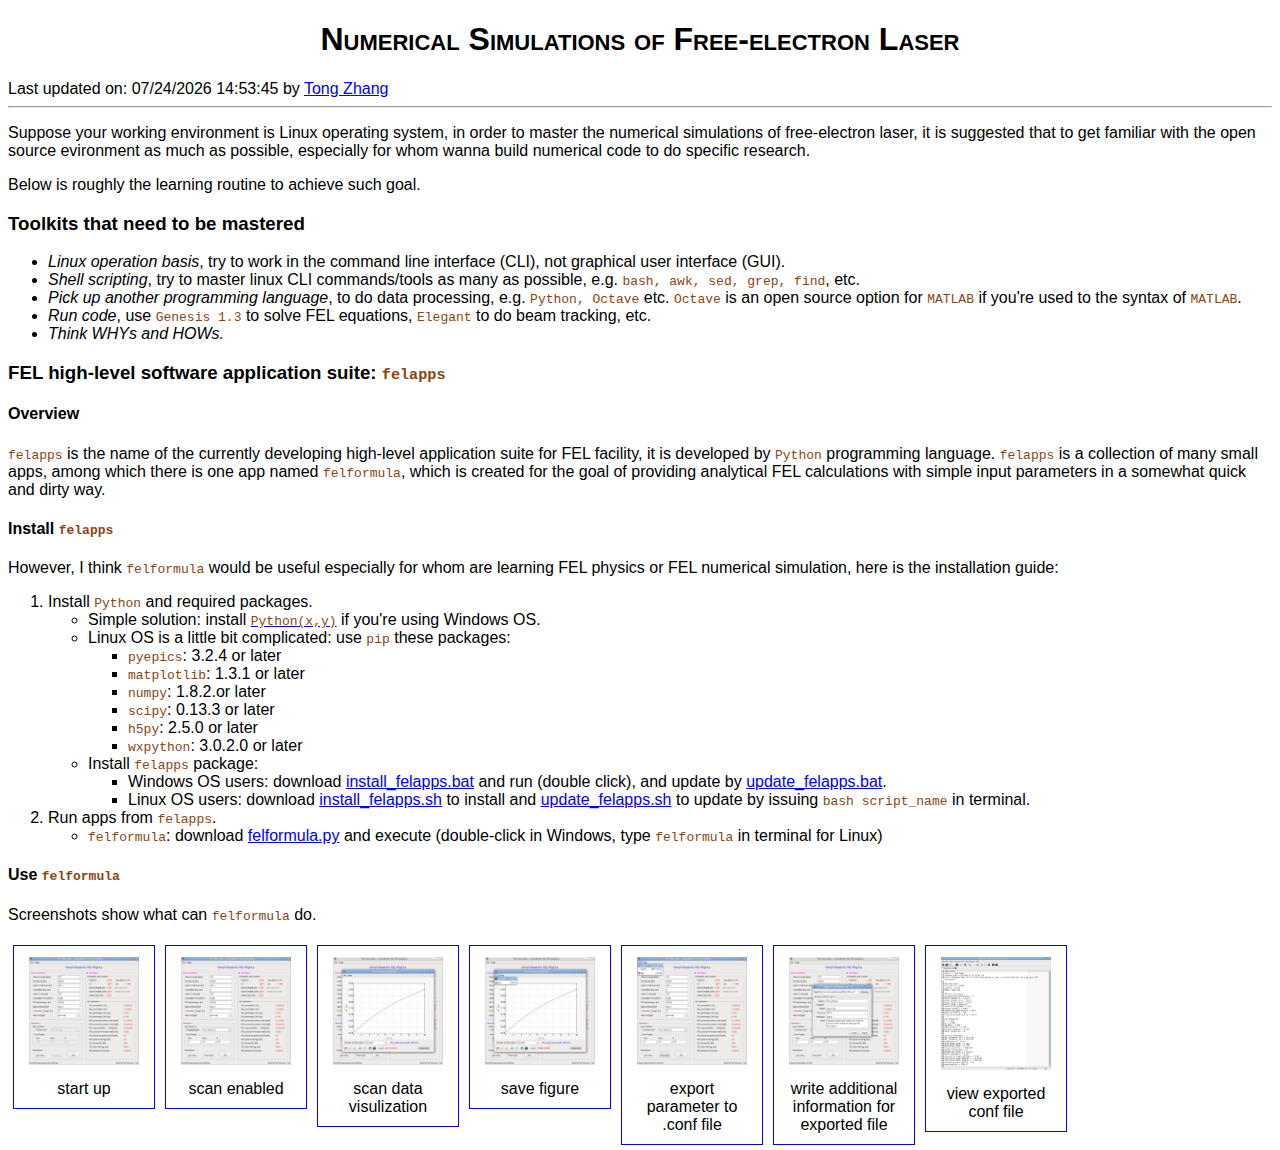
==== felsim/index.html @ 5ead04a0 "add link for python(x,y)" ====
<!doctype html>

<html>
    <head>
    <style>
        div.img {
            margin: 5px;
            padding: 5px;
            border: 1px solid #0000ff;
            height: auto;
            width: auto;
            float: left;
            text-align: center;
        }

        div.img img {
            display: inline;
            margin: 5px;
            border: 1px solid #ffffff;
        }

        div.img a:hover img {
            border:1px solid #0000ff;
        }

        div.desc {
            text-align: center;
            font-weight: normal;
            width: 120px;
            margin: 5px;
        }        
    </style>

        <meta charset="utf-8">
        <meta http-equiv="X-UA-Compatible" content="chrome=1">
        <title>Numerical Simulations of Free-electron Laser</title>
        <link rel="stylesheet" href="../stylesheets/felsim.css">
        <meta name="viewport" content="width=device-width, initial-scale=1, user-scalable=no">
    </head>

    <body>
        <h1>Numerical Simulations of Free-electron Laser</h1>
        <script>
            document.write("Last updated on: " + document.lastModified + ' by <a href="mailto:zhangtong@sinap.ac.cn">Tong Zhang</a>');
        </script>
        <hr>

        <p>Suppose your working environment is Linux operating system,
        in order to master the numerical simulations of free-electron laser,
        it is suggested that to get familiar with the open source evironment
        as much as possible, especially for whom wanna build numerical code
        to do specific research.
        </p>

        <p>Below is roughly the learning routine to achieve such goal.
        </p>

        <h3>Toolkits that need to be mastered</h3>
        <p>
        <ul>
            <li><em>Linux operation basis</em>, try to work in the command line interface (CLI), not graphical user interface (GUI).</li>
            <li><em>Shell scripting</em>, try to master linux CLI commands/tools as many as possible, e.g. <tt>bash, awk, sed, grep, find</tt>, etc.</li>
            <li><em>Pick up another programming language</em>, to do data processing, e.g. <tt>Python, Octave</tt> etc. <tt>Octave</tt> is an open source option for <tt>MATLAB</tt> if you're used to the syntax of <tt>MATLAB</tt>.</li>
            <li><em>Run code</em>, use <tt>Genesis 1.3</tt> to solve FEL equations, <tt>Elegant</tt> to do beam tracking, etc.</li>
            <li><em>Think WHYs and HOWs.</em></li>
        </ul>
        </p>

        <h3>FEL high-level software application suite: <tt>felapps</tt></h3>

        <h4>Overview</h4>

        <p><tt>felapps</tt> is the name of the currently developing high-level application suite for FEL facility, it is developed by <tt>Python</tt> programming language. 
        <tt>felapps</tt> is a collection of many small apps, among which there is one app named <tt>felformula</tt>, 
        which is created for the goal of providing analytical FEL calculations with simple input parameters in a somewhat quick and dirty way.</p>
        
        <h4>Install <tt>felapps</tt></h4>

        <p>However, I think <tt>felformula</tt> would be useful especially for whom are learning FEL physics or FEL numerical simulation, here is the installation guide:
        <ol>
            <li>Install <tt>Python</tt> and required packages.
                <ul>
                    <li>Simple solution: install <a href="http://ftp.ntua.gr/pub/devel/pythonxy/Python(x,y)-2.7.10.0.exe"><tt>Python(x,y)</tt></a> if you're using Windows OS.</li>
                    <li>Linux OS is a little bit complicated: use <tt>pip</tt> these packages:
                        <ul>
                            <li><tt>pyepics</tt>: 3.2.4 or later</li>
                            <li><tt>matplotlib</tt>: 1.3.1 or later</li>
                            <li><tt>numpy</tt>: 1.8.2.or later</li>
                            <li><tt>scipy</tt>: 0.13.3 or later</li>
                            <li><tt>h5py</tt>: 2.5.0 or later</li>
                            <li><tt>wxpython</tt>: 3.0.2.0 or later</li>
                        </ul>
                    </li>
                    <li>Install <tt>felapps</tt> package:
                        <ul>
                            <li>Windows OS users: download <a href="/resources/install_felapps.bat?raw=true">install_felapps.bat</a> and run (double click), and update by <a href="/resources/update_felapps.bat?raw=true">update_felapps.bat</a>.</li>
                            <li>Linux OS users: download <a href="/resources/install_felapps.sh?raw=true">install_felapps.sh</a> to install and <a href="/resources/update_felapps.sh?raw=true">update_felapps.sh</a> to update by issuing <tt>bash script_name</tt> in terminal.</li>
                        </ul>
                    </li>
                </ul>
            </li>
            <li>Run apps from <tt>felapps</tt>.
                <ul>
                    <li><tt>felformula</tt>: download <a href="/resources/felformula.py?raw=true">felformula.py</a> and execute (double-click in Windows, type <tt>felformula</tt> in terminal for Linux)</li>
                </ul>
            </li>
        </ol>
        </p>

        <h4>Use <tt>felformula</tt></h4>

        <p>Screenshots show what can <tt>felformula</tt> do.</p>
        
        <div class="img">
            <a target="_blank" href="felformula_01.html">
                <img src="../resources/screenshots/felformula_01.jpg" alt="01" width="110">
            </a>
            <div class="desc">start up</div>
        </div>

        <div class="img">
            <a target="_blank" href="felformula_02.html">
                <img src="../resources/screenshots/felformula_02.jpg" alt="02" width="110">
            </a>
            <div class="desc">scan enabled</div>
        </div>
        
        <div class="img">
            <a target="_blank" href="felformula_03.html">
                <img src="../resources/screenshots/felformula_03.jpg" alt="03" width="110">
            </a>
            <div class="desc">scan data visulization</div>
        </div>

        <div class="img">
            <a target="_blank" href="felformula_04.html">
                <img src="../resources/screenshots/felformula_04.jpg" alt="04" width="110">
            </a>
            <div class="desc">save figure</div>
        </div>

        <div class="img">
            <a target="_blank" href="felformula_05.html">
                <img src="../resources/screenshots/felformula_05.jpg" alt="05" width="110">
            </a>
            <div class="desc">export parameter to .conf file</div>
        </div>

        <div class="img">
            <a target="_blank" href="felformula_06.html">
                <img src="../resources/screenshots/felformula_06.jpg" alt="06" width="110">
            </a>
            <div class="desc">write additional information for exported file</div>
        </div>

        <div class="img">
            <a target="_blank" href="felformula_07.html">
                <img src="../resources/screenshots/felformula_07.png" alt="07" width="110">
            </a>
            <div class="desc">view exported conf file</div>
        </div>


    </body>
</html>
---- stylesheets/felsim.css ----
/* felsimpage.css */

body {
	/*background-image: url(marb18a.jpg);*/
	background-image: url(rough-grey.jpg);
    /*font-family : "Times New Roman", Times, serif;*/
    /* font-family: Palantino Linotype , serif;*/
	font-family: Trebuchet MS, sans-serif;
}

pre {
	border: 1pt solid #8B4513;
	background-color: #F3F5F7;
	padding: 5pt;
	color: #8B4513;
	overflow:auto;
}

tt {
	color: #8B4513;
}

h1 {
	text-align: center;
	font-variant: small-caps;
}

h2 {
	text-align: center;
	background-color: #666666;
	color: white;
}

div.white {
	background-color: white;
	color: black;
}

.white {
	background-color: white;
	color: black;
}

h2.regular {
	/*background-image: url(marb18a.jpg);*/
	background-color: transparent;
	text-align: left;
	color: black;
}

h3 {
	/*font-variant: small-caps;*/
}


table { 
	text-align: center;
}

a:link { 
}

a:visited { 
}
  
a:hover { 
	text-decoration: underline overline;
	color: red;
}

a:active { 
}
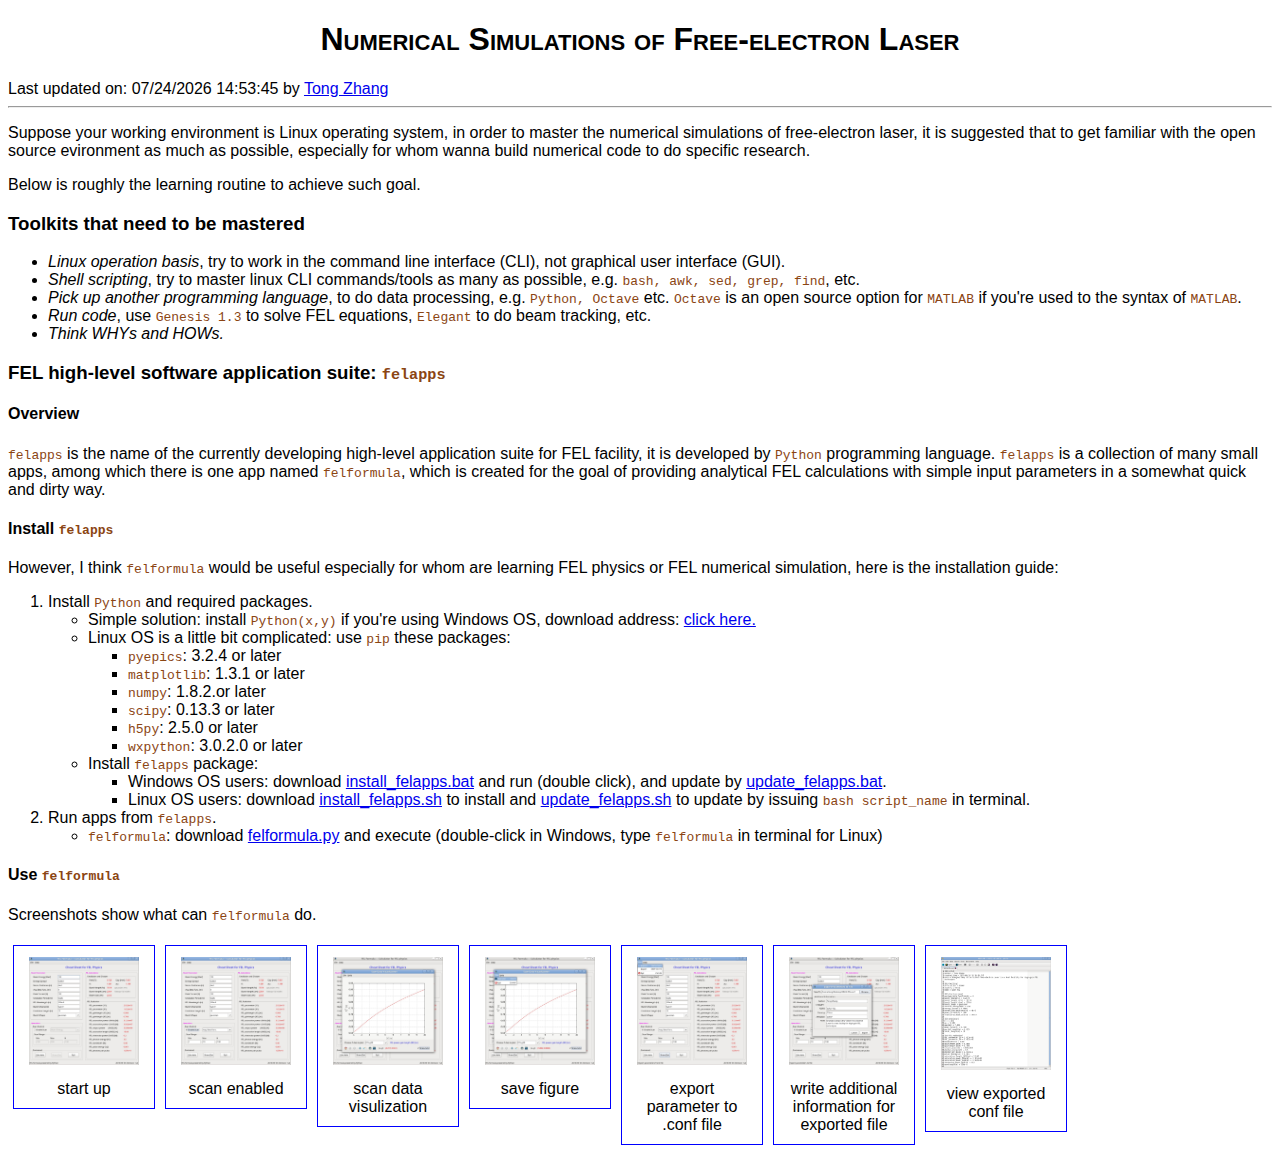
==== commit 0c03eebd: "update index.html" ====
--- a/felsim/index.html
+++ b/felsim/index.html
@@ -80,7 +80,7 @@
         <ol>
             <li>Install <tt>Python</tt> and required packages.
                 <ul>
-                    <li>Simple solution: install <a href="http://ftp.ntua.gr/pub/devel/pythonxy/Python(x,y)-2.7.10.0.exe"><tt>Python(x,y)</tt></a> if you're using Windows OS.</li>
+                    <li>Simple solution: install <tt>Python(x,y)</tt> if you're using Windows OS, download address: <a href="http://ftp.ntua.gr/pub/devel/pythonxy/Python(x,y)-2.7.10.0.exe">click here.</a></li>
                     <li>Linux OS is a little bit complicated: use <tt>pip</tt> these packages:
                         <ul>
                             <li><tt>pyepics</tt>: 3.2.4 or later</li>
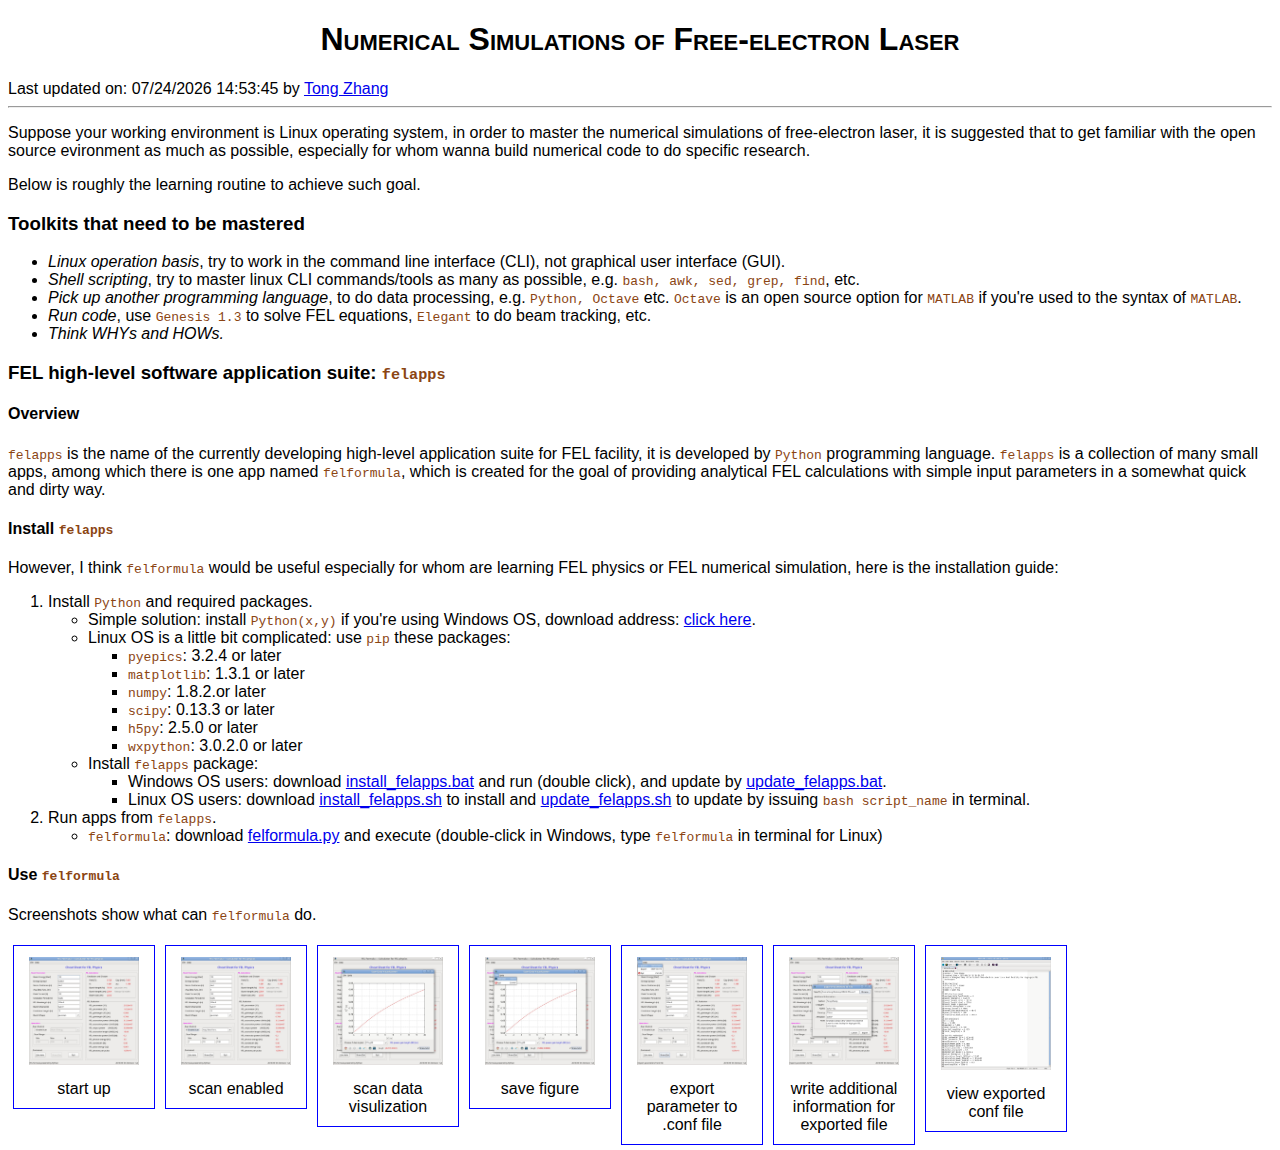
==== commit c2d3faf9: "update index.html" ====
--- a/felsim/index.html
+++ b/felsim/index.html
@@ -80,7 +80,7 @@
         <ol>
             <li>Install <tt>Python</tt> and required packages.
                 <ul>
-                    <li>Simple solution: install <tt>Python(x,y)</tt> if you're using Windows OS, download address: <a href="http://ftp.ntua.gr/pub/devel/pythonxy/Python(x,y)-2.7.10.0.exe">click here.</a></li>
+                    <li>Simple solution: install <tt>Python(x,y)</tt> if you're using Windows OS, download address: <a href="http://ftp.ntua.gr/pub/devel/pythonxy/Python(x,y)-2.7.10.0.exe">click here</a>.</li>
                     <li>Linux OS is a little bit complicated: use <tt>pip</tt> these packages:
                         <ul>
                             <li><tt>pyepics</tt>: 3.2.4 or later</li>
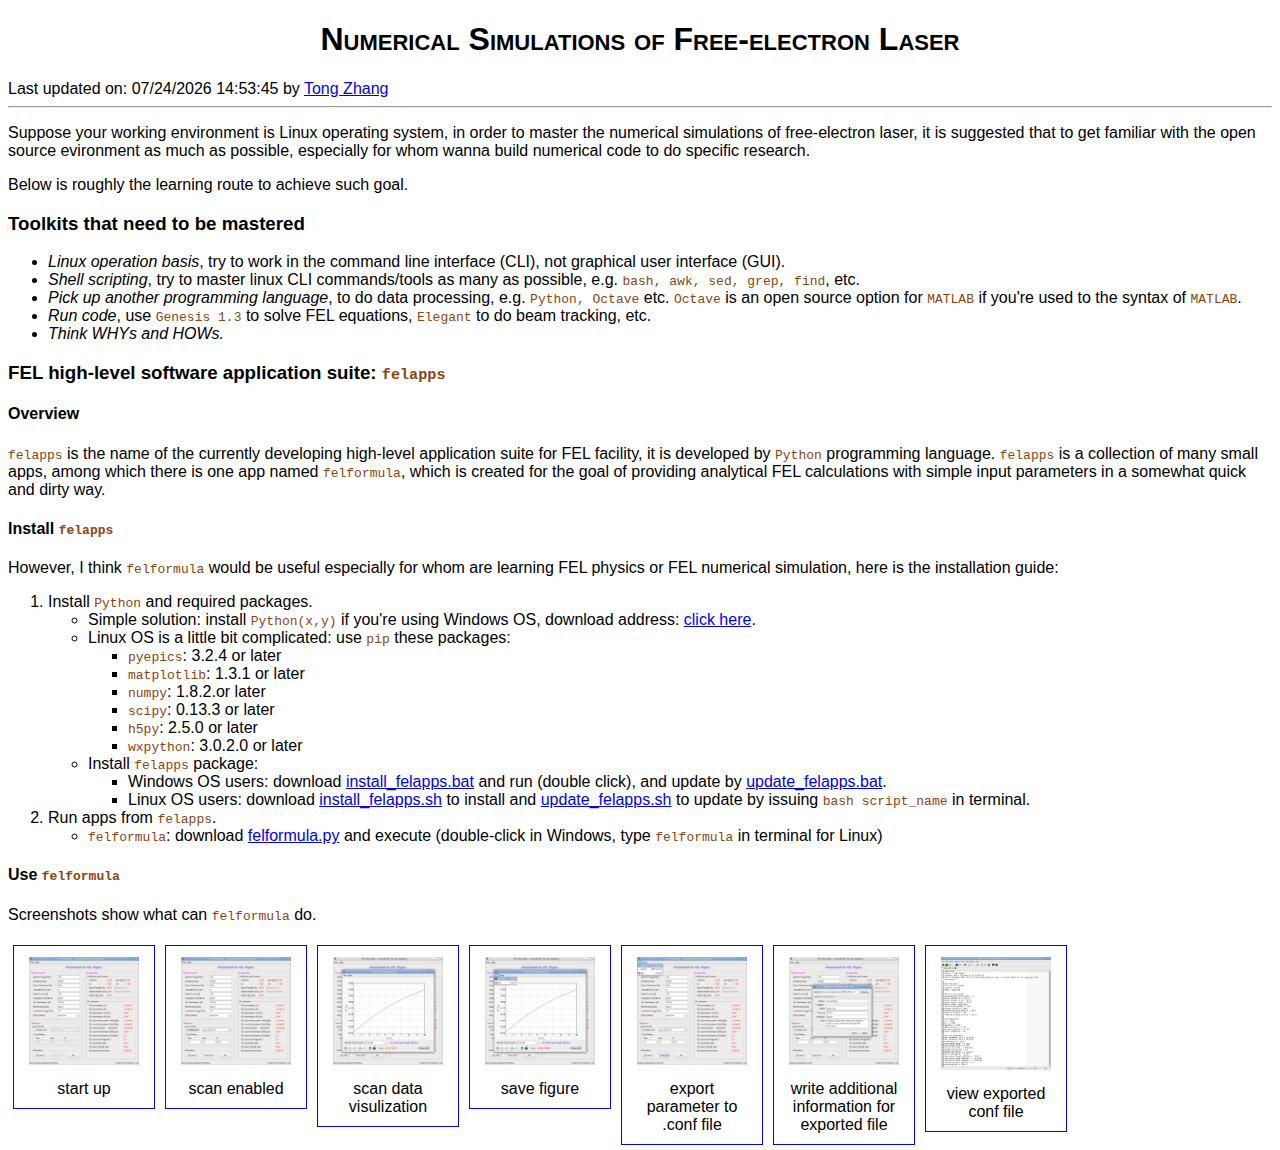
==== commit dbb72976: "fix wrong word" ====
--- a/felsim/index.html
+++ b/felsim/index.html
@@ -52,7 +52,7 @@
         to do specific research.
         </p>
 
-        <p>Below is roughly the learning routine to achieve such goal.
+        <p>Below is roughly the learning route to achieve such goal.
         </p>
 
         <h3>Toolkits that need to be mastered</h3>
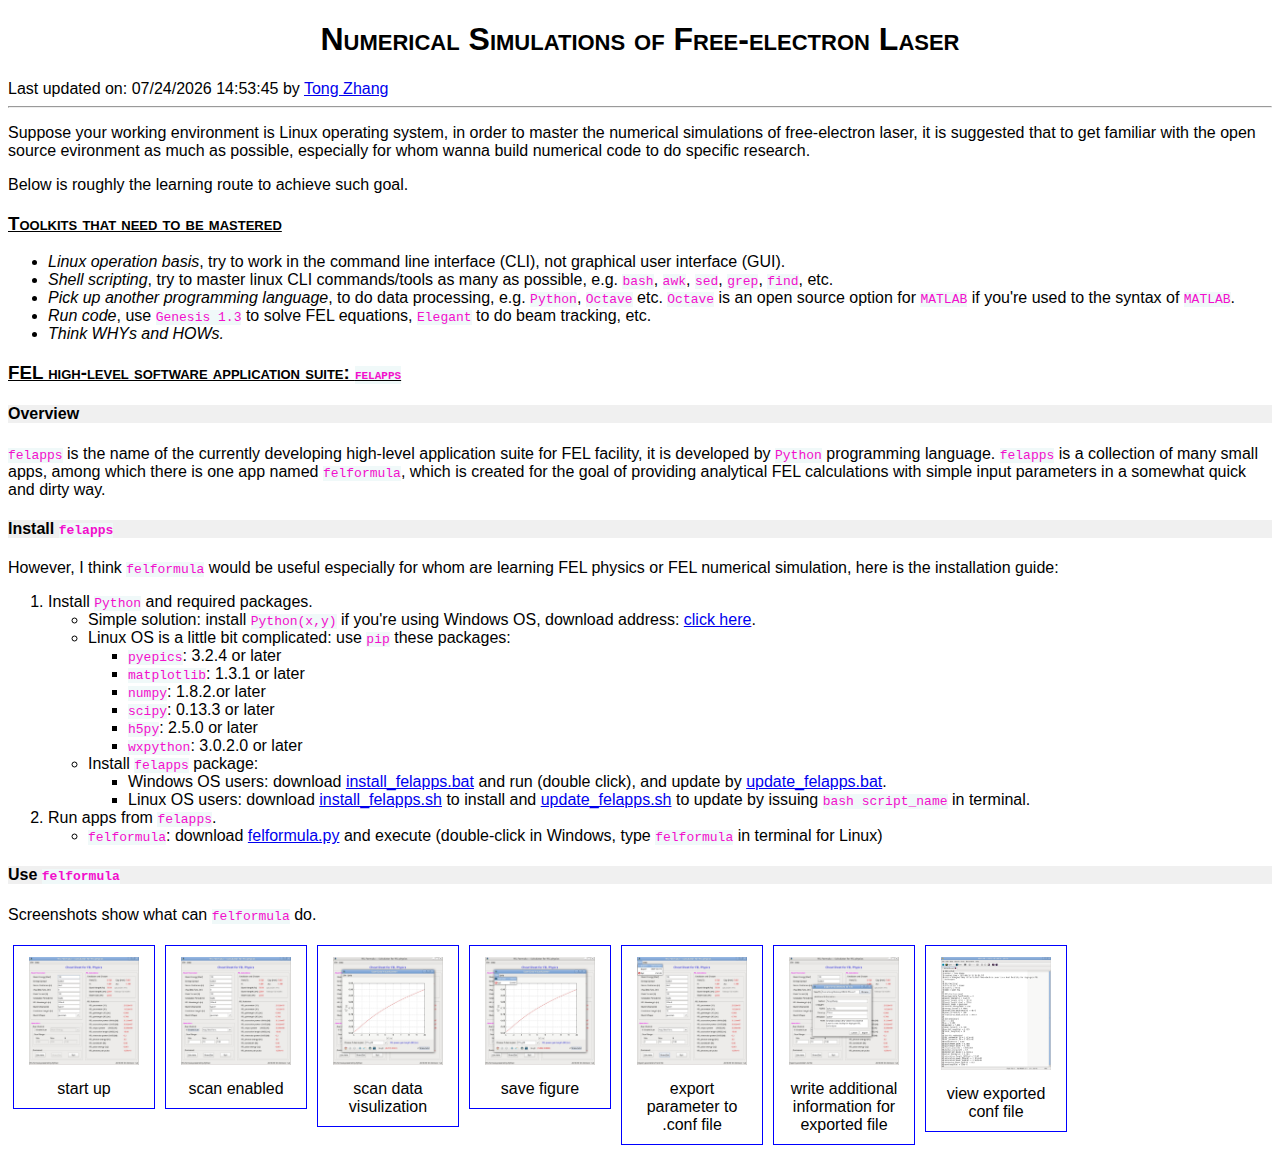
==== commit 74698081: "update style" ====
--- a/felsim/index.html
+++ b/felsim/index.html
@@ -59,57 +59,57 @@
         <p>
         <ul>
             <li><em>Linux operation basis</em>, try to work in the command line interface (CLI), not graphical user interface (GUI).</li>
-            <li><em>Shell scripting</em>, try to master linux CLI commands/tools as many as possible, e.g. <tt>bash, awk, sed, grep, find</tt>, etc.</li>
-            <li><em>Pick up another programming language</em>, to do data processing, e.g. <tt>Python, Octave</tt> etc. <tt>Octave</tt> is an open source option for <tt>MATLAB</tt> if you're used to the syntax of <tt>MATLAB</tt>.</li>
-            <li><em>Run code</em>, use <tt>Genesis 1.3</tt> to solve FEL equations, <tt>Elegant</tt> to do beam tracking, etc.</li>
+            <li><em>Shell scripting</em>, try to master linux CLI commands/tools as many as possible, e.g. <code>bash</code>, <code>awk</code>, <code>sed</code>, <code>grep</code>, <code>find</code>, etc.</li>
+            <li><em>Pick up another programming language</em>, to do data processing, e.g. <code>Python</code>, <code>Octave</code> etc. <code>Octave</code> is an open source option for <code>MATLAB</code> if you're used to the syntax of <code>MATLAB</code>.</li>
+            <li><em>Run code</em>, use <code>Genesis 1.3</code> to solve FEL equations, <code>Elegant</code> to do beam tracking, etc.</li>
             <li><em>Think WHYs and HOWs.</em></li>
         </ul>
         </p>
 
-        <h3>FEL high-level software application suite: <tt>felapps</tt></h3>
+        <h3>FEL high-level software application suite: <code>felapps</code></h3>
 
         <h4>Overview</h4>
 
-        <p><tt>felapps</tt> is the name of the currently developing high-level application suite for FEL facility, it is developed by <tt>Python</tt> programming language. 
-        <tt>felapps</tt> is a collection of many small apps, among which there is one app named <tt>felformula</tt>, 
+        <p><code>felapps</code> is the name of the currently developing high-level application suite for FEL facility, it is developed by <code>Python</code> programming language. 
+        <code>felapps</code> is a collection of many small apps, among which there is one app named <code>felformula</code>, 
         which is created for the goal of providing analytical FEL calculations with simple input parameters in a somewhat quick and dirty way.</p>
         
-        <h4>Install <tt>felapps</tt></h4>
+        <h4>Install <code>felapps</code></h4>
 
-        <p>However, I think <tt>felformula</tt> would be useful especially for whom are learning FEL physics or FEL numerical simulation, here is the installation guide:
+        <p>However, I think <code>felformula</code> would be useful especially for whom are learning FEL physics or FEL numerical simulation, here is the installation guide:
         <ol>
-            <li>Install <tt>Python</tt> and required packages.
+            <li>Install <code>Python</code> and required packages.
                 <ul>
-                    <li>Simple solution: install <tt>Python(x,y)</tt> if you're using Windows OS, download address: <a href="http://ftp.ntua.gr/pub/devel/pythonxy/Python(x,y)-2.7.10.0.exe">click here</a>.</li>
-                    <li>Linux OS is a little bit complicated: use <tt>pip</tt> these packages:
+                    <li>Simple solution: install <code>Python(x,y)</code> if you're using Windows OS, download address: <a href="http://ftp.ntua.gr/pub/devel/pythonxy/Python(x,y)-2.7.10.0.exe">click here</a>.</li>
+                    <li>Linux OS is a little bit complicated: use <code>pip</code> these packages:
                         <ul>
-                            <li><tt>pyepics</tt>: 3.2.4 or later</li>
-                            <li><tt>matplotlib</tt>: 1.3.1 or later</li>
-                            <li><tt>numpy</tt>: 1.8.2.or later</li>
-                            <li><tt>scipy</tt>: 0.13.3 or later</li>
-                            <li><tt>h5py</tt>: 2.5.0 or later</li>
-                            <li><tt>wxpython</tt>: 3.0.2.0 or later</li>
+                            <li><code>pyepics</code>: 3.2.4 or later</li>
+                            <li><code>matplotlib</code>: 1.3.1 or later</li>
+                            <li><code>numpy</code>: 1.8.2.or later</li>
+                            <li><code>scipy</code>: 0.13.3 or later</li>
+                            <li><code>h5py</code>: 2.5.0 or later</li>
+                            <li><code>wxpython</code>: 3.0.2.0 or later</li>
                         </ul>
                     </li>
-                    <li>Install <tt>felapps</tt> package:
+                    <li>Install <code>felapps</code> package:
                         <ul>
                             <li>Windows OS users: download <a href="/resources/install_felapps.bat?raw=true">install_felapps.bat</a> and run (double click), and update by <a href="/resources/update_felapps.bat?raw=true">update_felapps.bat</a>.</li>
-                            <li>Linux OS users: download <a href="/resources/install_felapps.sh?raw=true">install_felapps.sh</a> to install and <a href="/resources/update_felapps.sh?raw=true">update_felapps.sh</a> to update by issuing <tt>bash script_name</tt> in terminal.</li>
+                            <li>Linux OS users: download <a href="/resources/install_felapps.sh?raw=true">install_felapps.sh</a> to install and <a href="/resources/update_felapps.sh?raw=true">update_felapps.sh</a> to update by issuing <code>bash script_name</code> in terminal.</li>
                         </ul>
                     </li>
                 </ul>
             </li>
-            <li>Run apps from <tt>felapps</tt>.
+            <li>Run apps from <code>felapps</code>.
                 <ul>
-                    <li><tt>felformula</tt>: download <a href="/resources/felformula.py?raw=true">felformula.py</a> and execute (double-click in Windows, type <tt>felformula</tt> in terminal for Linux)</li>
+                    <li><code>felformula</code>: download <a href="/resources/felformula.py?raw=true">felformula.py</a> and execute (double-click in Windows, type <code>felformula</code> in terminal for Linux)</li>
                 </ul>
             </li>
         </ol>
         </p>
 
-        <h4>Use <tt>felformula</tt></h4>
+        <h4>Use <code>felformula</code></h4>
 
-        <p>Screenshots show what can <tt>felformula</tt> do.</p>
+        <p>Screenshots show what can <code>felformula</code> do.</p>
         
         <div class="img">
             <a target="_blank" href="felformula_01.html">
--- a/stylesheets/felsim.css
+++ b/stylesheets/felsim.css
@@ -16,8 +16,13 @@
 	overflow:auto;
 }
 
+code {
+    background-color: #F0F9F9;
+    color: #F20FCC;
+}
+
 tt {
-	color: #8B4513;
+    color: #EE0066;
 }
 
 h1 {
@@ -49,9 +54,13 @@
 }
 
 h3 {
-	/*font-variant: small-caps;*/
+	font-variant: small-caps;
+    text-decoration: underline;
 }
 
+h4 {
+    background-color: #F0F0F0;
+}
 
 table { 
 	text-align: center;
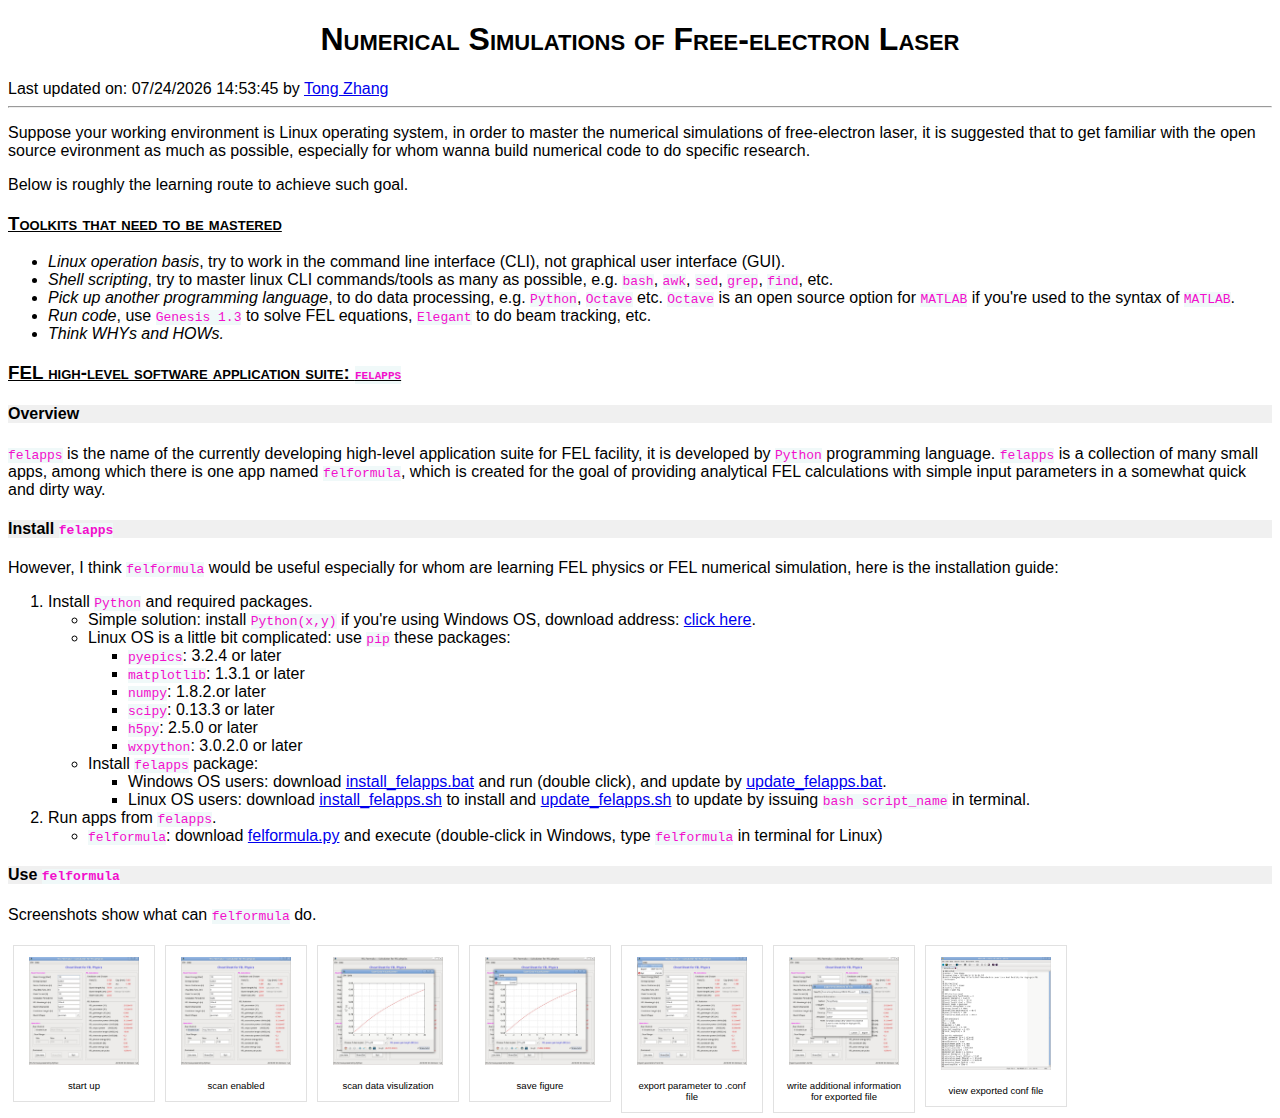
==== commit df20ad5f: "update style" ====
--- a/felsim/index.html
+++ b/felsim/index.html
@@ -2,35 +2,6 @@
 
 <html>
     <head>
-    <style>
-        div.img {
-            margin: 5px;
-            padding: 5px;
-            border: 1px solid #0000ff;
-            height: auto;
-            width: auto;
-            float: left;
-            text-align: center;
-        }
-
-        div.img img {
-            display: inline;
-            margin: 5px;
-            border: 1px solid #ffffff;
-        }
-
-        div.img a:hover img {
-            border:1px solid #0000ff;
-        }
-
-        div.desc {
-            text-align: center;
-            font-weight: normal;
-            width: 120px;
-            margin: 5px;
-        }        
-    </style>
-
         <meta charset="utf-8">
         <meta http-equiv="X-UA-Compatible" content="chrome=1">
         <title>Numerical Simulations of Free-electron Laser</title>
--- a/stylesheets/felsim.css
+++ b/stylesheets/felsim.css
@@ -79,3 +79,34 @@
 
 a:active { 
 }
+
+div.img {
+    margin: 5px;
+    padding: 5px;
+    border: 1px solid #E1E1E1;
+    height: auto;
+    width: auto;
+    float: left;
+    text-align: center;
+}
+
+div.img img {
+    display: inline;
+    margin: 5px;
+    border: 1px solid #ffffff;
+}
+
+div.img a:hover img {
+    border:1.5px solid #0000ff;
+}
+
+div.desc {
+    text-align: center;
+    font-weight: normal;
+    width: 120px;
+    margin: 5px;
+    font-size: 60%;
+
+    
+}        
+ 
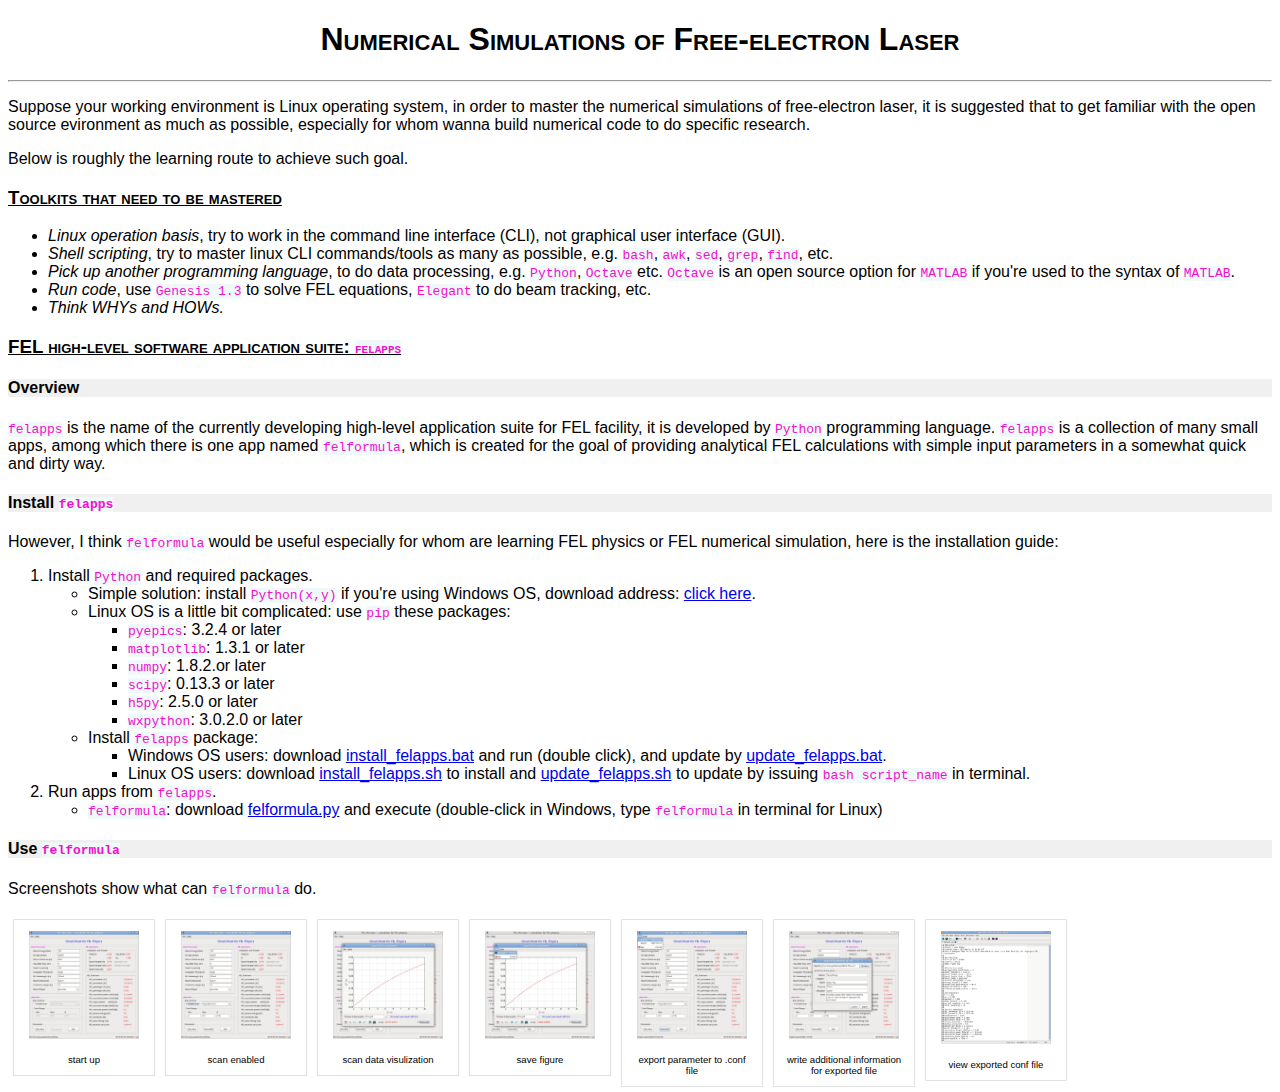
==== commit d4cc4c5a: "update index.html" ====
--- a/felsim/index.html
+++ b/felsim/index.html
@@ -11,9 +11,9 @@
 
     <body>
         <h1>Numerical Simulations of Free-electron Laser</h1>
-        <script>
+        <!--<script>
             document.write("Last updated on: " + document.lastModified + ' by <a href="mailto:zhangtong@sinap.ac.cn">Tong Zhang</a>');
-        </script>
+        </script>-->
         <hr>
 
         <p>Suppose your working environment is Linux operating system,
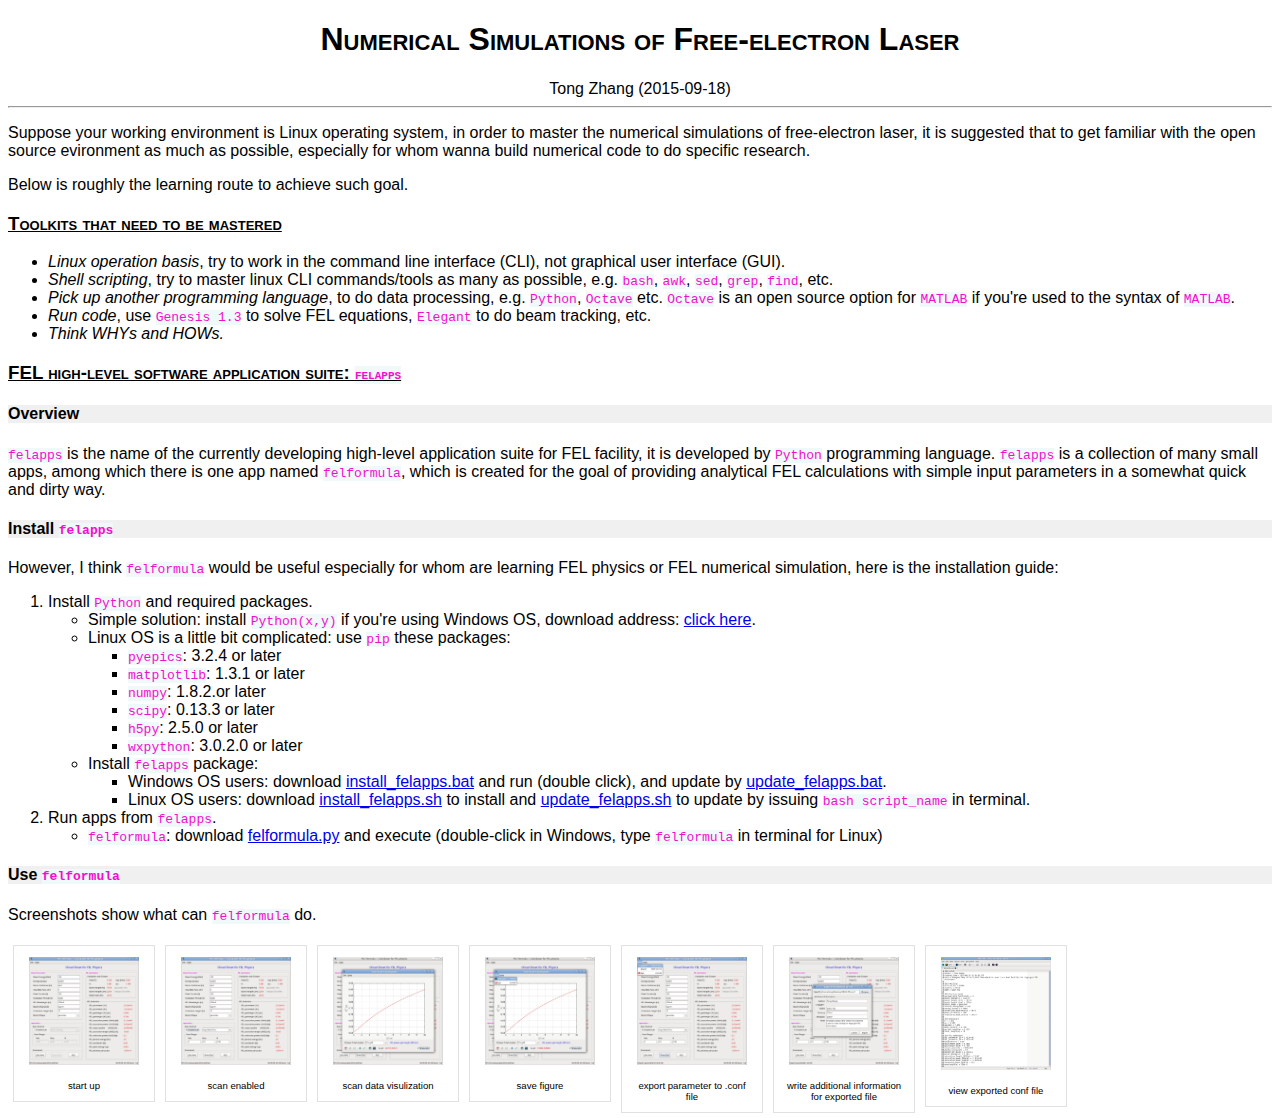
==== commit 192ffa53: "update index.html" ====
--- a/felsim/index.html
+++ b/felsim/index.html
@@ -11,6 +11,7 @@
 
     <body>
         <h1>Numerical Simulations of Free-electron Laser</h1>
+        <center>Tong Zhang (2015-09-18)</center>
         <!--<script>
             document.write("Last updated on: " + document.lastModified + ' by <a href="mailto:zhangtong@sinap.ac.cn">Tong Zhang</a>');
         </script>-->
